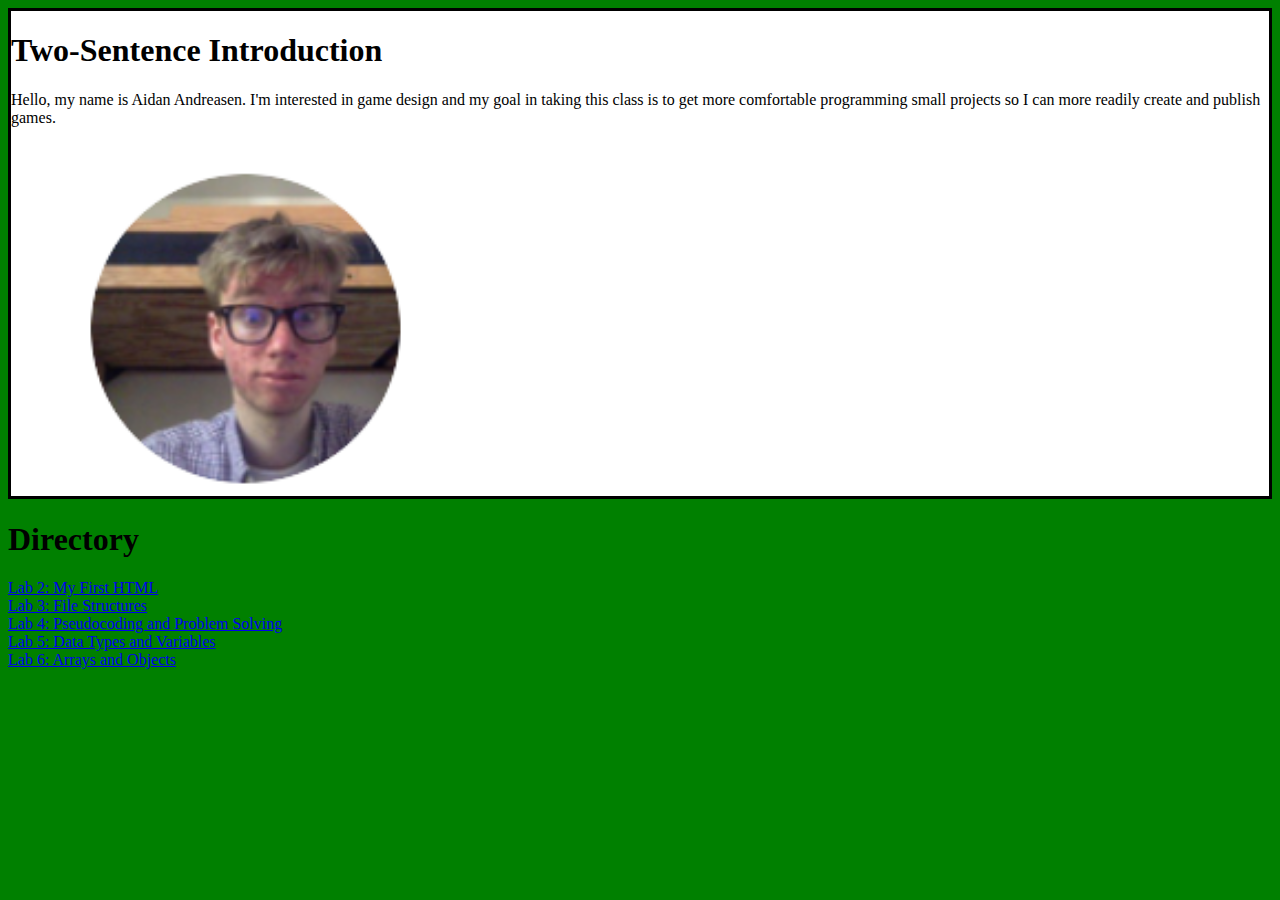
==== index.html @ 86c6bb55 "Fixed lab 6 link" ====
<!DOCTYPE html>
<html>
<head>
	<title>My_Name Homepage</title>
	<link rel="stylesheet" type="text/css" href="css/site.css">
</head>
<body>
	<main>
		<div id = "intro">
			<h1> Two-Sentence Introduction </h1>
			<p> Hello, my name is Aidan Andreasen. I'm interested in game design and
				my goal in taking this class is to get more comfortable programming
				small projects so I can more readily create and publish games.</p>
		<img id="my-portrait" src="img/that_one_photo.png" />
		</div>

			<h1> Directory </h1>
			<a href="lab2/index.html">Lab 2: My First HTML</a>
			<br>
			<a href="lab3/index.html">Lab 3: File Structures</a>
			<br>
			<a href="lab4/index.html">Lab 4: Pseudocoding and Problem Solving</a>
			<br>
			<a href="lab5/index.html">Lab 5: Data Types and Variables</a>
			<br>
			<a href="lab6/index.html">Lab 6: Arrays and Objects</a>

	</main>


</body>
</html>
---- css/site.css ----
#intro {
  border: solid 3px black;
  background-color: white;
}

#my-portrait {
  width: 500px;
}

body {
  background-color: green;
}
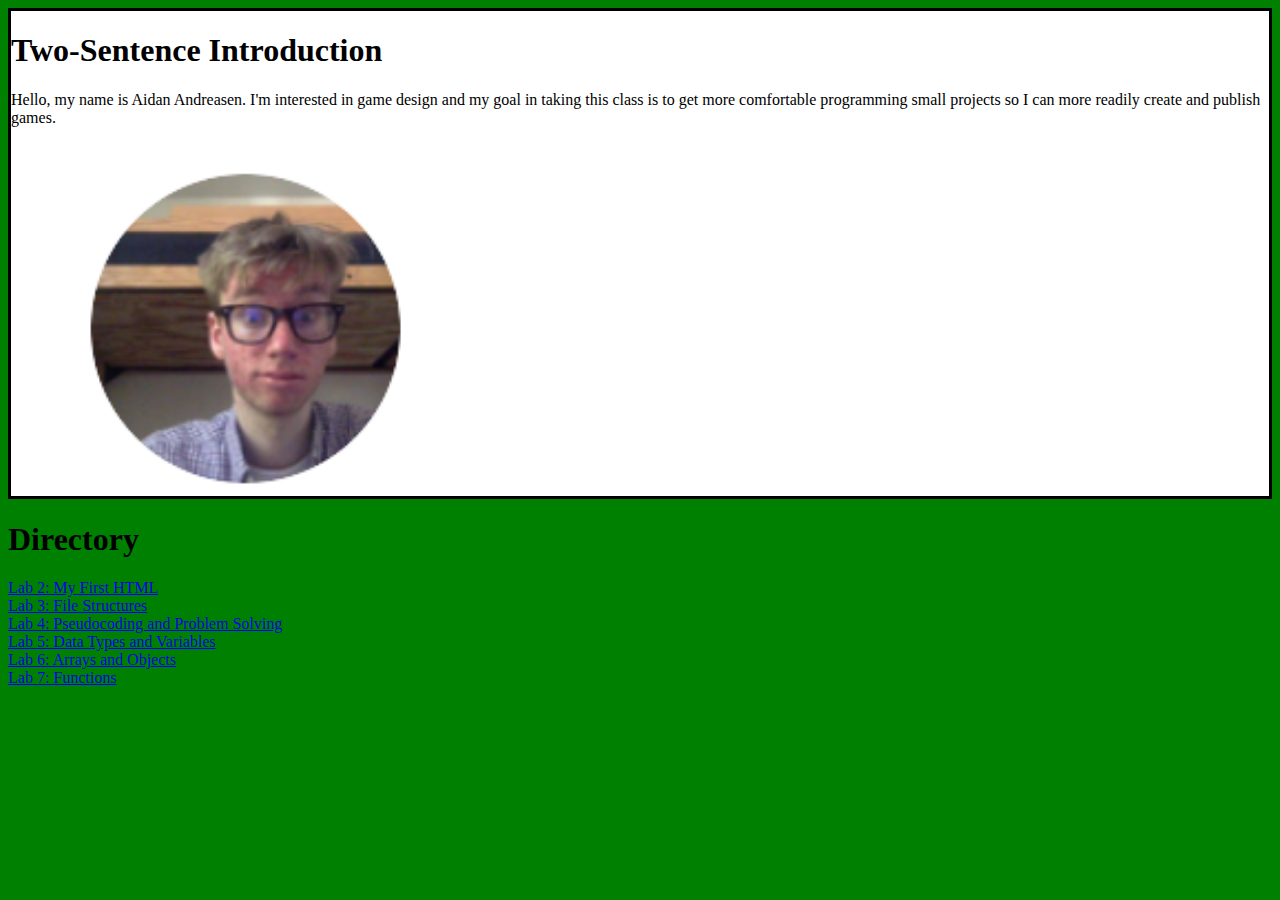
==== commit 47d1498b: "Did lab 7!" ====
--- a/index.html
+++ b/index.html
@@ -24,6 +24,8 @@
 			<a href="lab5/index.html">Lab 5: Data Types and Variables</a>
 			<br>
 			<a href="lab6/index.html">Lab 6: Arrays and Objects</a>
+			<br>
+			<a href="lab7/index.html">Lab 7: Functions</a>
 
 	</main>
 
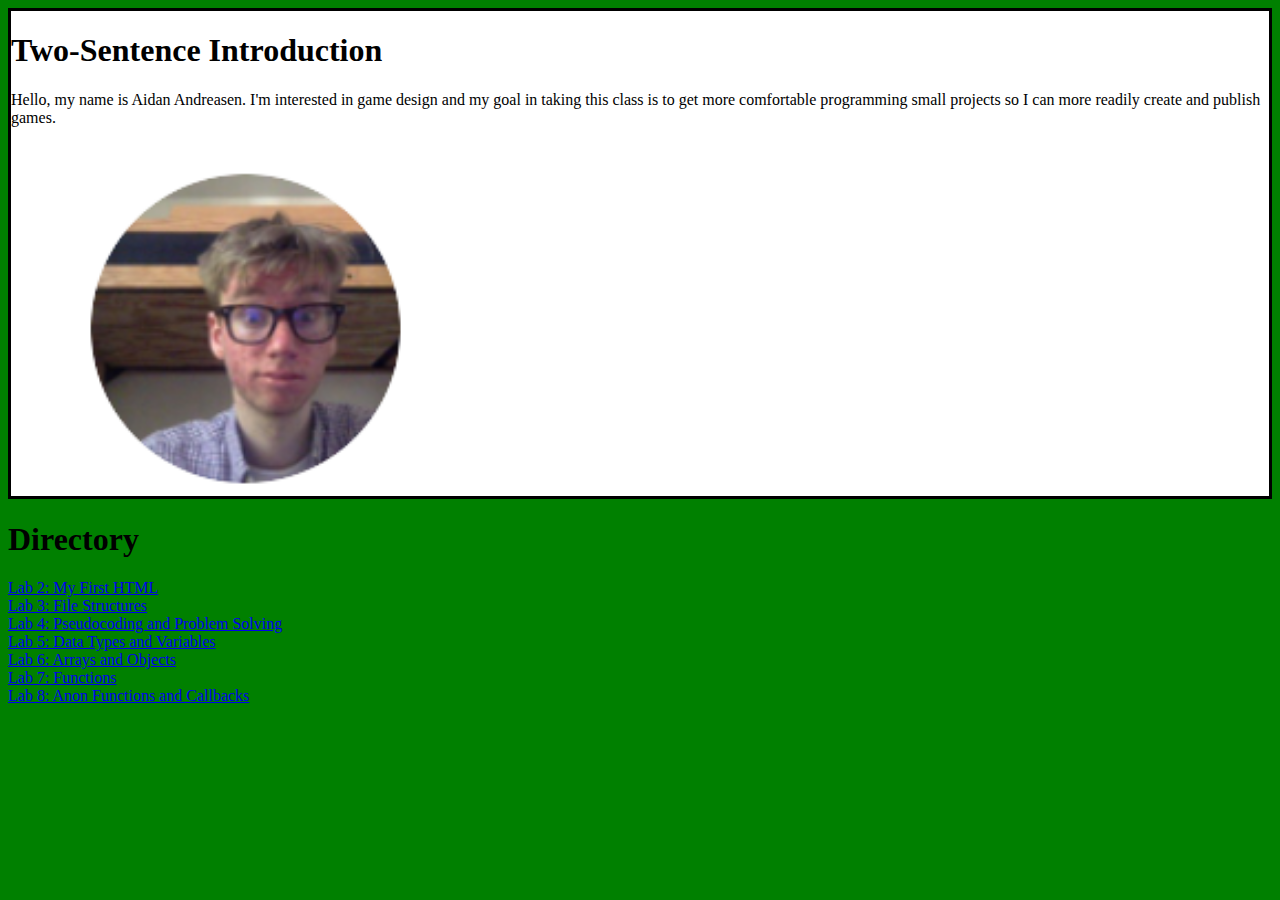
==== commit bed8a4f6: "lab 8 part 1" ====
--- a/index.html
+++ b/index.html
@@ -26,6 +26,8 @@
 			<a href="lab6/index.html">Lab 6: Arrays and Objects</a>
 			<br>
 			<a href="lab7/index.html">Lab 7: Functions</a>
+			<br>
+			<a href="lab8/index.html">Lab 8: Anon Functions and Callbacks</a>
 
 	</main>
 
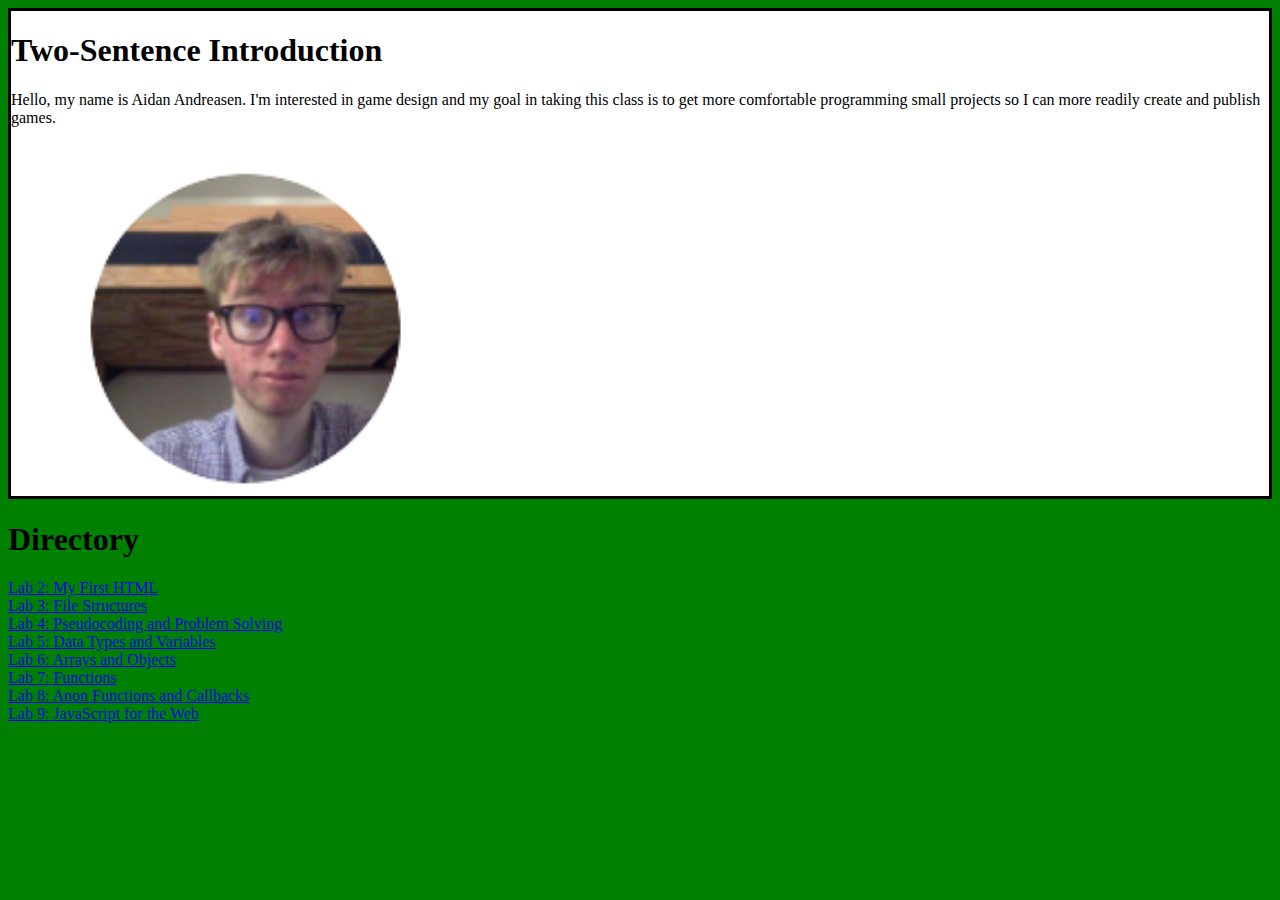
==== commit 8257624b: "Did lab 9!" ====
--- a/index.html
+++ b/index.html
@@ -28,6 +28,8 @@
 			<a href="lab7/index.html">Lab 7: Functions</a>
 			<br>
 			<a href="lab8/index.html">Lab 8: Anon Functions and Callbacks</a>
+			<br>
+			<a href="lab9/index.html">Lab 9: JavaScript for the Web</a>
 
 	</main>
 
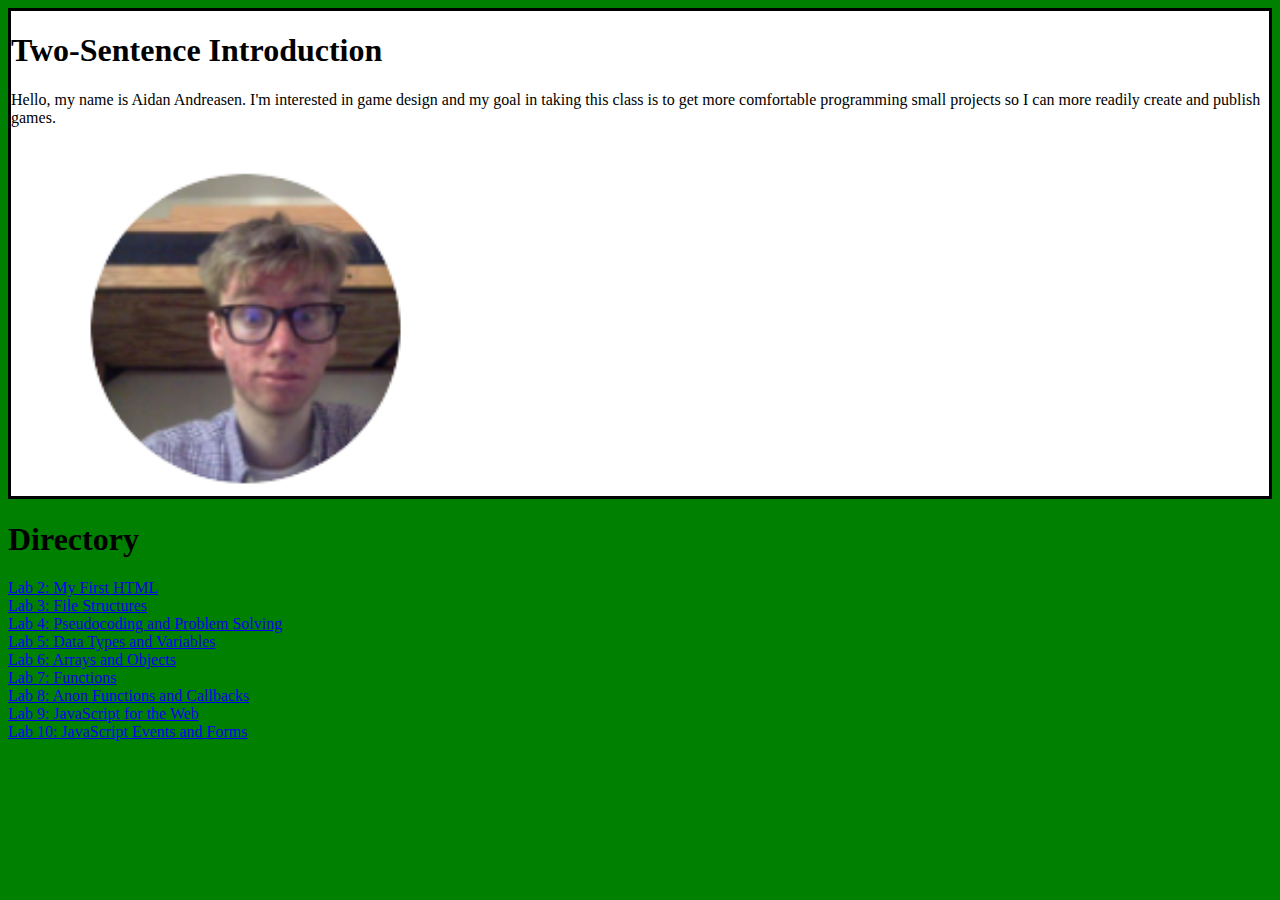
==== commit 94b9456a: "Did lab 10" ====
--- a/index.html
+++ b/index.html
@@ -30,6 +30,8 @@
 			<a href="lab8/index.html">Lab 8: Anon Functions and Callbacks</a>
 			<br>
 			<a href="lab9/index.html">Lab 9: JavaScript for the Web</a>
+			<br>
+			<a href="lab10/index.html">Lab 10: JavaScript Events and Forms</a>
 
 	</main>
 
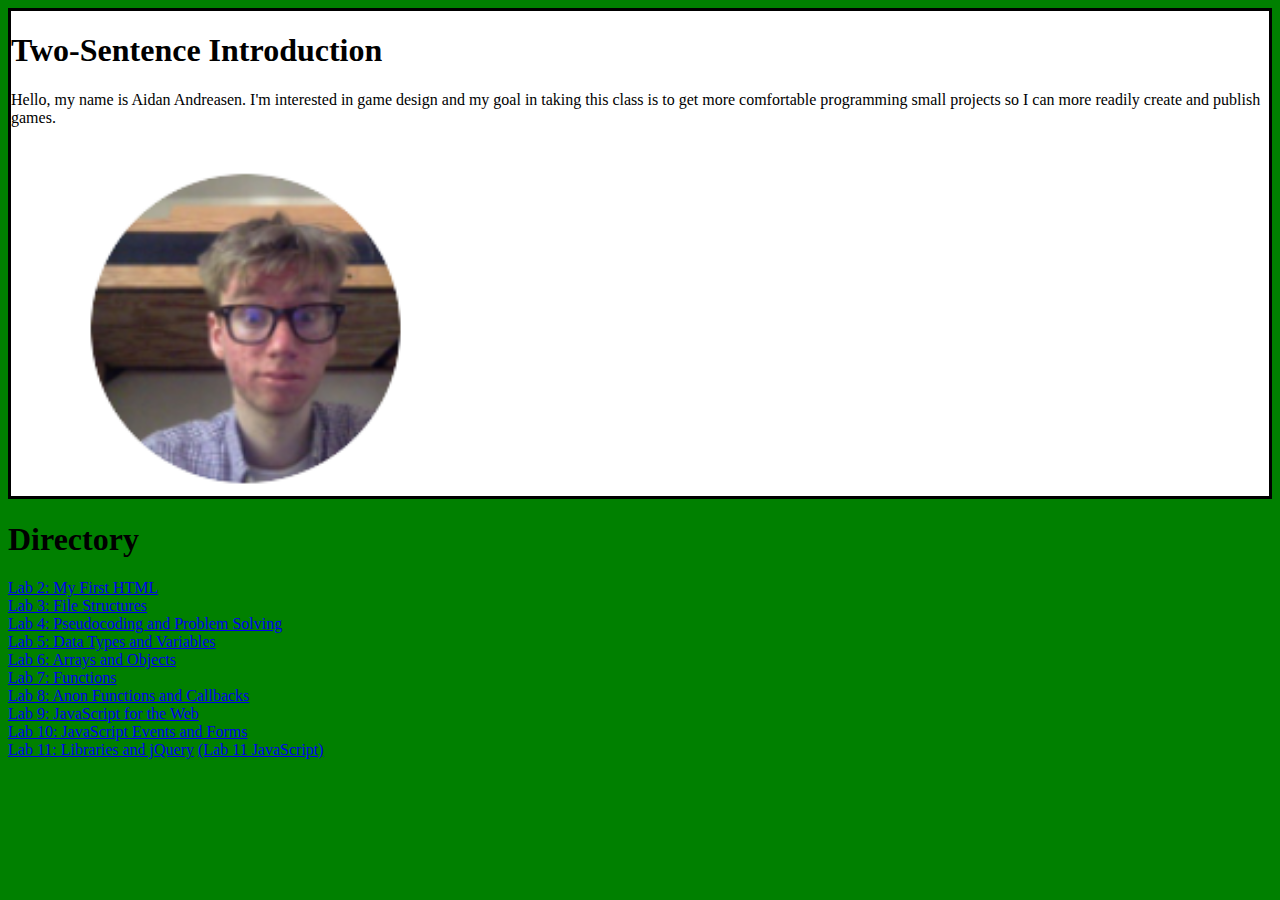
==== commit 166a9d51: "Did Lab 11" ====
--- a/index.html
+++ b/index.html
@@ -32,6 +32,9 @@
 			<a href="lab9/index.html">Lab 9: JavaScript for the Web</a>
 			<br>
 			<a href="lab10/index.html">Lab 10: JavaScript Events and Forms</a>
+			<br>
+			<a href="lab11/index.html">Lab 11: Libraries and jQuery</a>
+			<a href="lab11/js/lab.js">(Lab 11 JavaScript)</a>
 
 	</main>
 
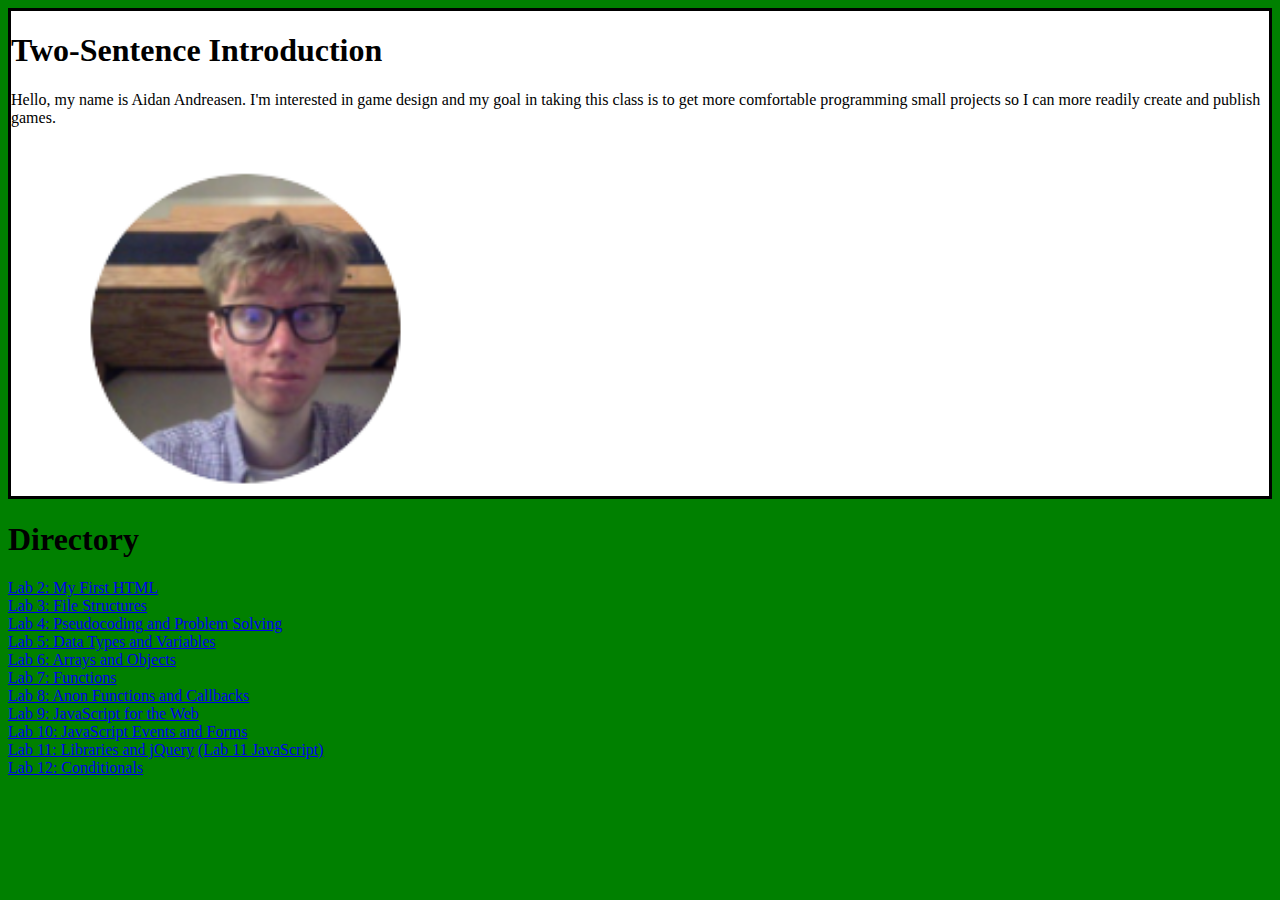
==== commit 8a968bfb: "Did Lab 12" ====
--- a/index.html
+++ b/index.html
@@ -35,6 +35,8 @@
 			<br>
 			<a href="lab11/index.html">Lab 11: Libraries and jQuery</a>
 			<a href="lab11/js/lab.js">(Lab 11 JavaScript)</a>
+			<br>
+			<a href="lab12/index.html">Lab 12: Conditionals</a>
 
 	</main>
 
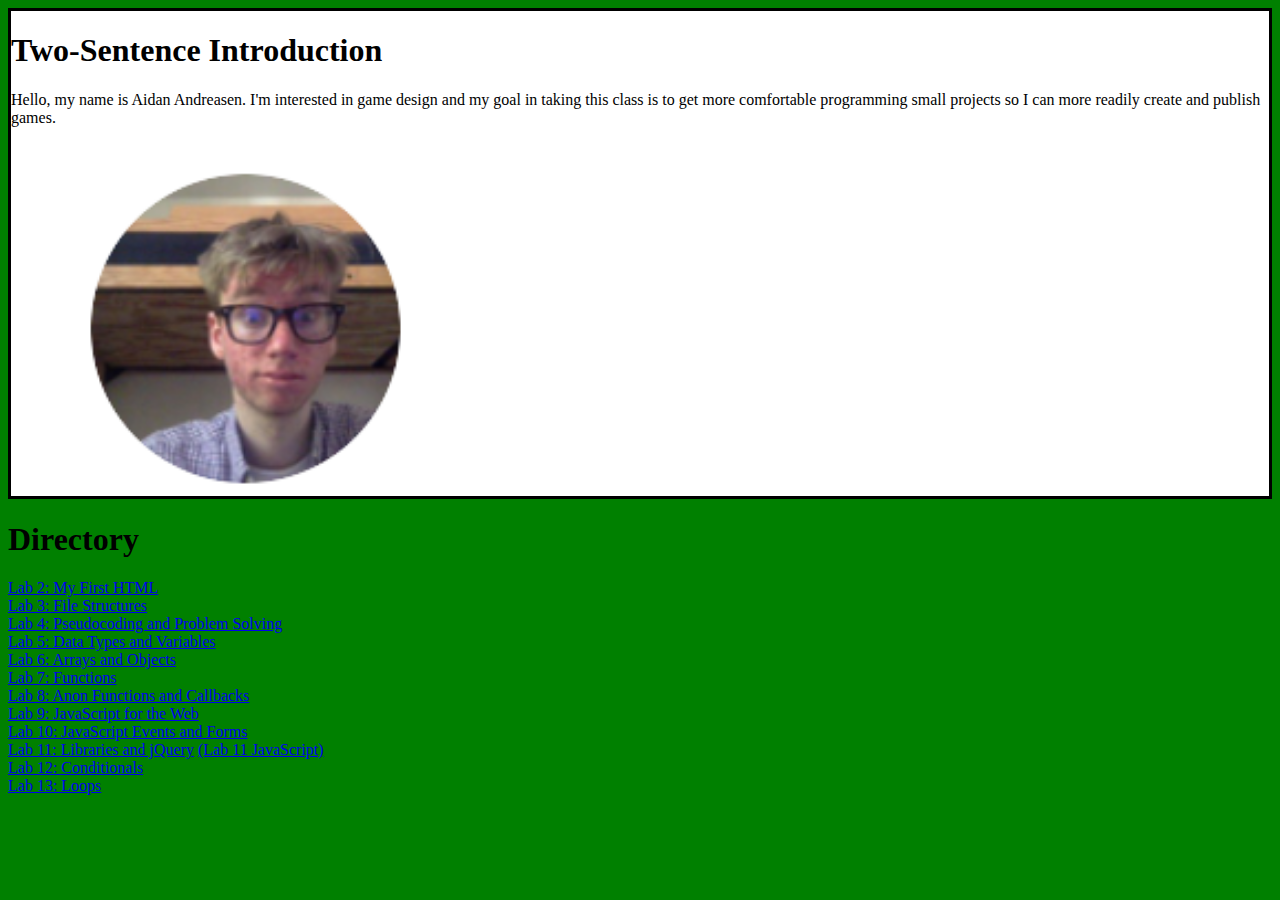
==== commit 34e8104b: "Did Lab 13" ====
--- a/index.html
+++ b/index.html
@@ -37,6 +37,8 @@
 			<a href="lab11/js/lab.js">(Lab 11 JavaScript)</a>
 			<br>
 			<a href="lab12/index.html">Lab 12: Conditionals</a>
+			<br>
+			<a href="lab13/index.html">Lab 13: Loops</a>
 
 	</main>
 
